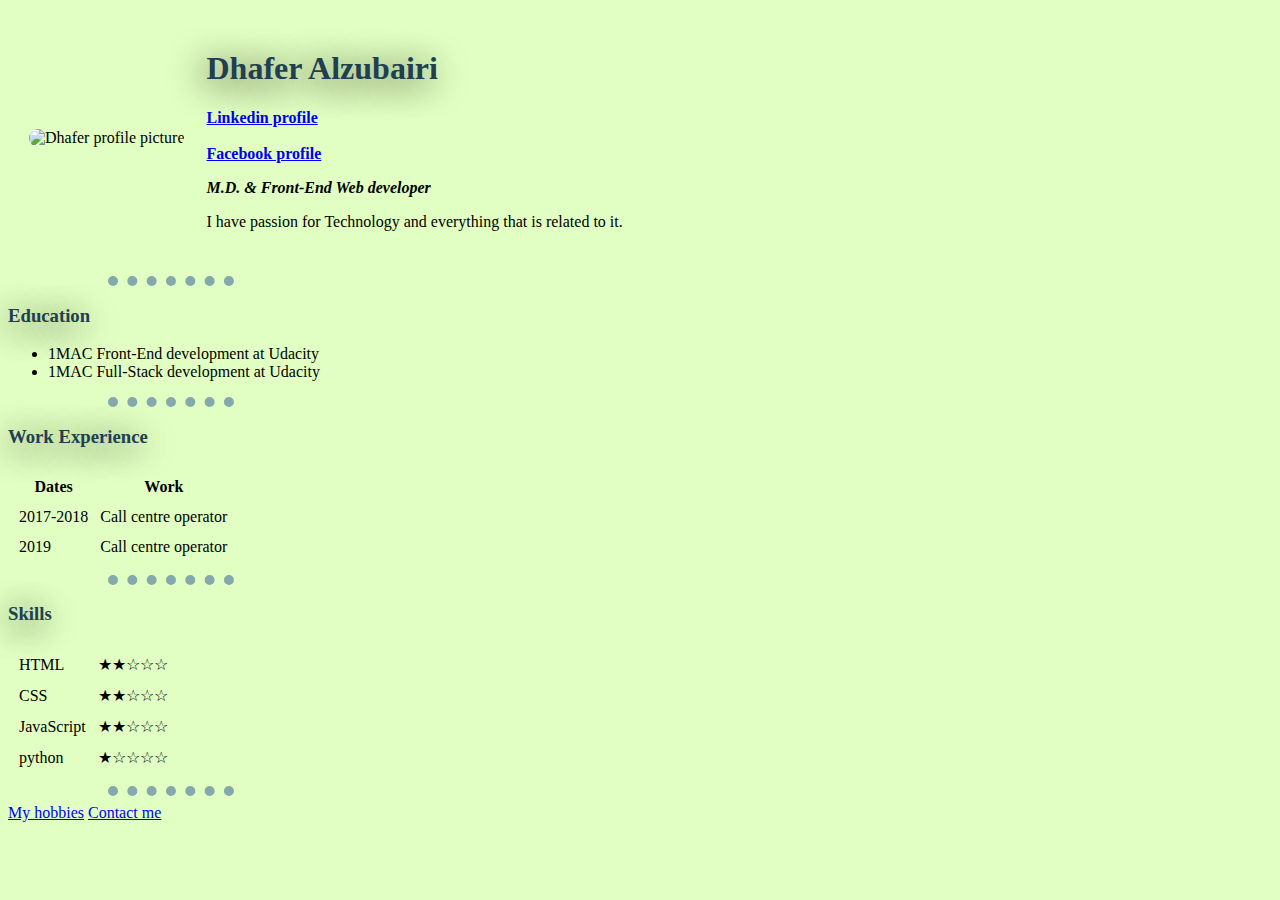
==== index.html @ 6b9e5c08 "External css & more styling tricks" ====
<!DOCTYPE html>
<html lang="en">
  <head>
    <meta charset="UTF-8" />
    <meta
      name="viewport"
      content="width=device-width, initial-scale=1.0, maximum-scale=1.0"
    />
    <title>♾ Dhafer`s Personal website ♾</title>
    <link rel="stylesheet" href="css/styles.css">
  </head>
  <body>
    <table cellspacing="20">
      <tr>
        <td><img id="myImage" src="images/Dhafer.jpeg" alt="Dhafer profile picture" /></td>
        <td>
          <h1>Dhafer Alzubairi</h1>
          <a href="https://www.linkedin.com/in/dhafer-alzubairi-434886108/"
            ><strong> Linkedin profile</strong></a
          ><br /><br />
          <a href="https://www.facebook.com/dx.dhafer"
            ><strong>Facebook profile</strong></a
          ><br />
          <p>
            <em><strong>M.D. & Front-End Web developer</strong> </em>
          </p>
          <p>
            I have passion for Technology and everything that is related to it.
          </p>
        </td>
      </tr>
    </table>
    <hr />

    <h3>Education</h3>
    <ul>
      <li>1MAC Front-End development at Udacity</li>
      <li>1MAC Full-Stack development at Udacity</li>
    </ul>
    <hr>
    <h3>Work Experience</h3>
    <table cellspacing="10">
      <thead>
        <tr>
          <th>Dates</th>
          <th>Work</th>
        </tr>
      </thead>
      <tbody>
        <tr>
          <td>2017-2018</td>
          <td>Call centre operator</td>
        </tr>
        <tr>
          <td>2019</td>
          <td>Call centre operator</td>
        </tr>
      </tbody>
      <tfoot></tfoot>
    </table>
    <hr>
    <h3>Skills</h3>

    <table cellspacing="10">
      <tr>
        <td>HTML</td>
        <td>★★☆☆☆</td>
      </tr>
      <tr>
        <td>CSS</td>
        <td>★★☆☆☆</td>
      </tr>
      <tr>
        <td>JavaScript</td>
        <td>★★☆☆☆</td>
      </tr>
      <tr>
        <td>python</td>
        <td>★☆☆☆☆</td>
      </tr>
    </table>

    <hr />
    <a href="hobbies.html">My hobbies</a>
    <a href="contact-me.html">Contact me</a>
  </body>
</html>
---- css/styles.css ----
body{
    background-color: #e1ffc2 ;
}
hr {
    background-color: white;
    border-style:  none;
    border-top-style: dotted;
    width: 10%;
    border-color:#84a9ac;
    border-width: 10px;
    background-color: inherit;
    text-align : left;
    margin-left: 100px;
}
h1 {
    text-shadow: -5px 5px 35px #2f2519;
    color: #204051;
}
h3{
    text-shadow: -5px 5px 35px #2f2519;
  color: #204051;
}
#myImage{
    border-radius: 100px;
}
#myImage:hover {
        border-radius: 30px ;
}
#submitButton:hover{
    background-color: #3ca59d;
}
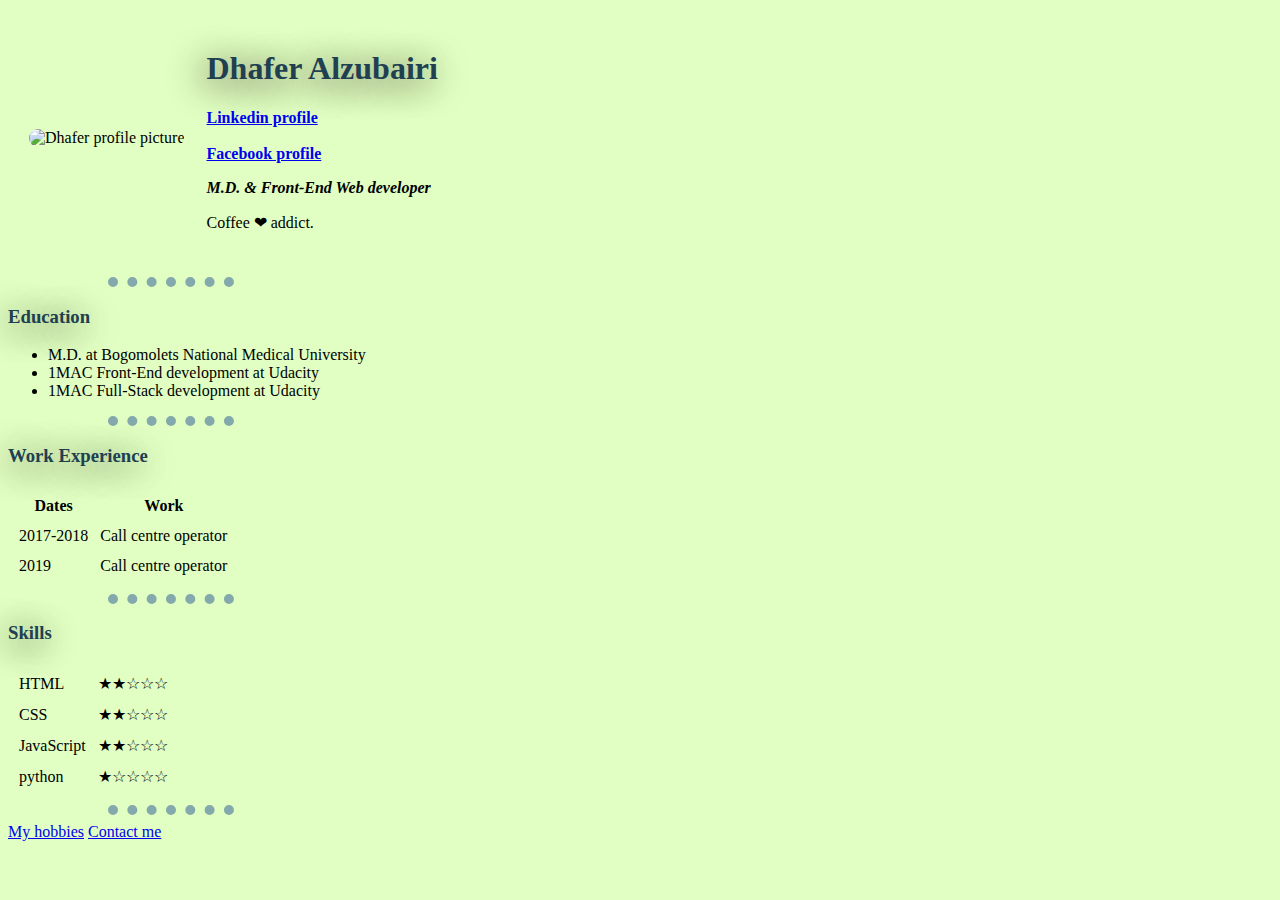
==== commit f278f8b8: "viewport scaled" ====
--- a/index.html
+++ b/index.html
@@ -4,7 +4,7 @@
     <meta charset="UTF-8" />
     <meta
       name="viewport"
-      content="width=device-width, initial-scale=1.0, maximum-scale=1.0"
+      content="width=device-width, initial-scale=0.8"
     />
     <title>♾ Dhafer`s Personal website ♾</title>
     <link rel="stylesheet" href="css/styles.css">
@@ -25,7 +25,7 @@
             <em><strong>M.D. & Front-End Web developer</strong> </em>
           </p>
           <p>
-            I have passion for Technology and everything that is related to it.
+            Coffee ❤ addict.
           </p>
         </td>
       </tr>
@@ -34,6 +34,7 @@
 
     <h3>Education</h3>
     <ul>
+      <li>M.D. at Bogomolets National Medical University</li>
       <li>1MAC Front-End development at Udacity</li>
       <li>1MAC Full-Stack development at Udacity</li>
     </ul>
